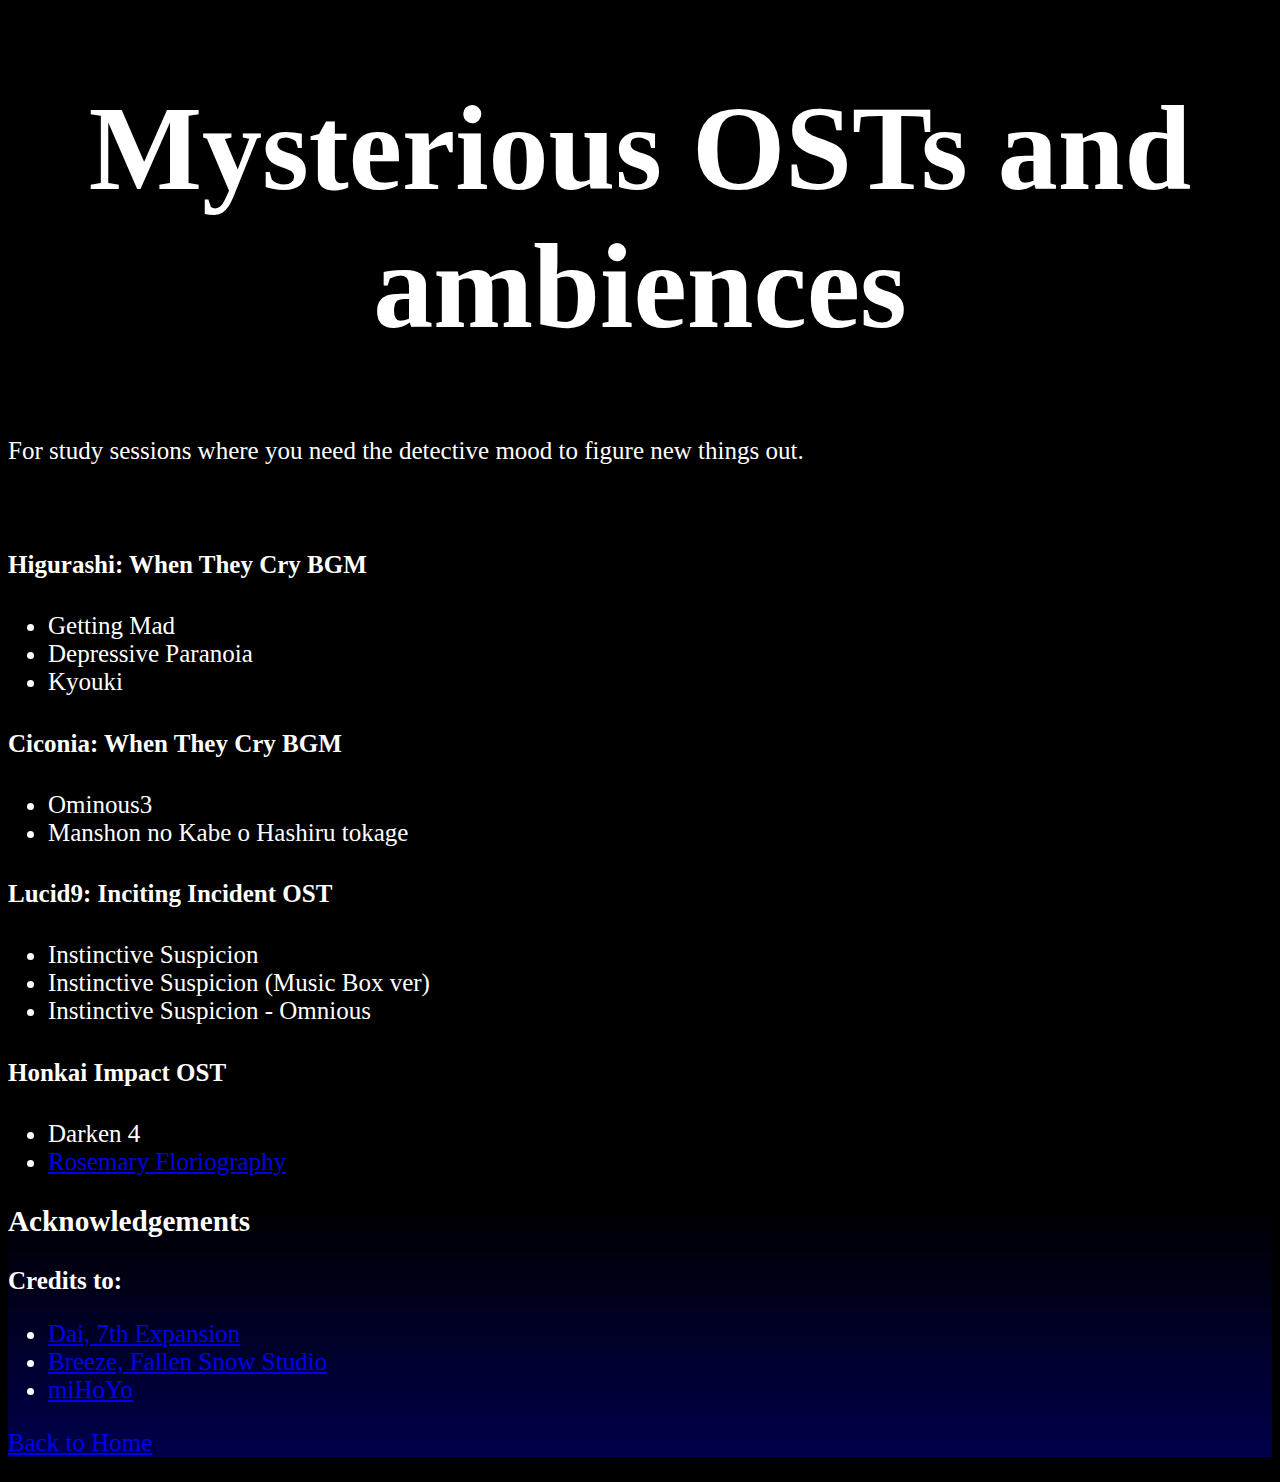
==== sections/mystery.html @ b1ce933c "Too lazy to explain" ====
<!DOCTYPE html>
<html lang="en">
<head>
    <meta charset="UTF-8">
    <title>MYSTERY</title>
    <link rel="stylesheet" href="../base-style.css">
</head>
<body>
    <header>
        <h1>Mysterious OSTs and ambiences</h1>
        <p>For study sessions where you need the detective mood to figure new things out.</p>
        <br>
    </header>
    <div>
        <h4>Higurashi: When They Cry BGM</h4>
        <ul>
            <li>Getting Mad</li>
            <li>Depressive Paranoia</li>
            <li>Kyouki</li>
        </ul>
        <h4>Ciconia: When They Cry BGM</h4>
        <ul>
            <li>Ominous3</li>
            <li>Manshon no Kabe o Hashiru tokage</li>
        </ul>
        <h4>Lucid9: Inciting Incident OST</h4>
        <ul>
            <li>Instinctive Suspicion</li>
            <li>Instinctive Suspicion (Music Box ver)</li>
            <li>Instinctive Suspicion - Omnious</li>
        </ul>
        <h4>Honkai Impact OST</h4>
        <ul>
            <li>Darken 4</li>
            <li><a href="../individual-tracks/rosemary-floriography.html">Rosemary Floriography</a></li>
        </ul>
    </div>
    <footer>
        <h3>Acknowledgements</h3>
        <p>
            <strong>Credits to:</strong>
        </p>
        <ul>
            <li><a href="http://07th-expansion.net/">Dai, 7th Expansion</a></li>
            <li><a href="http://lucid9.weebly.com/fallen-snow-s.html">Breeze, Fallen Snow Studio</a></li>
            <li><a href="https://www.mihoyo.com/en/?introtab=intro">miHoYo</a></li>
        </ul>
        <p><a href="../index.html">Back to Home</a></p>
    </footer>
</body>
</html>
---- base-style.css ----
/* set a gradient background of black and blue */
body {
    color: white;
    background-color: black;
    font-size: 25px;
    font-family: sans-serif, 'Times New Roman;
}

header {
    font-size:25px;
}

h1 {
    font-size:120px;
    text-align: center;
}

/*Reminder about flexbox*/

iframe {
    width: 1700px;
    height: 700px;
    display:flex;
    align-items:center;
    justify-content:center;
}

footer {
    background: linear-gradient(rgba(0,0,0,50), rgba(0, 0, 75, 25));
}
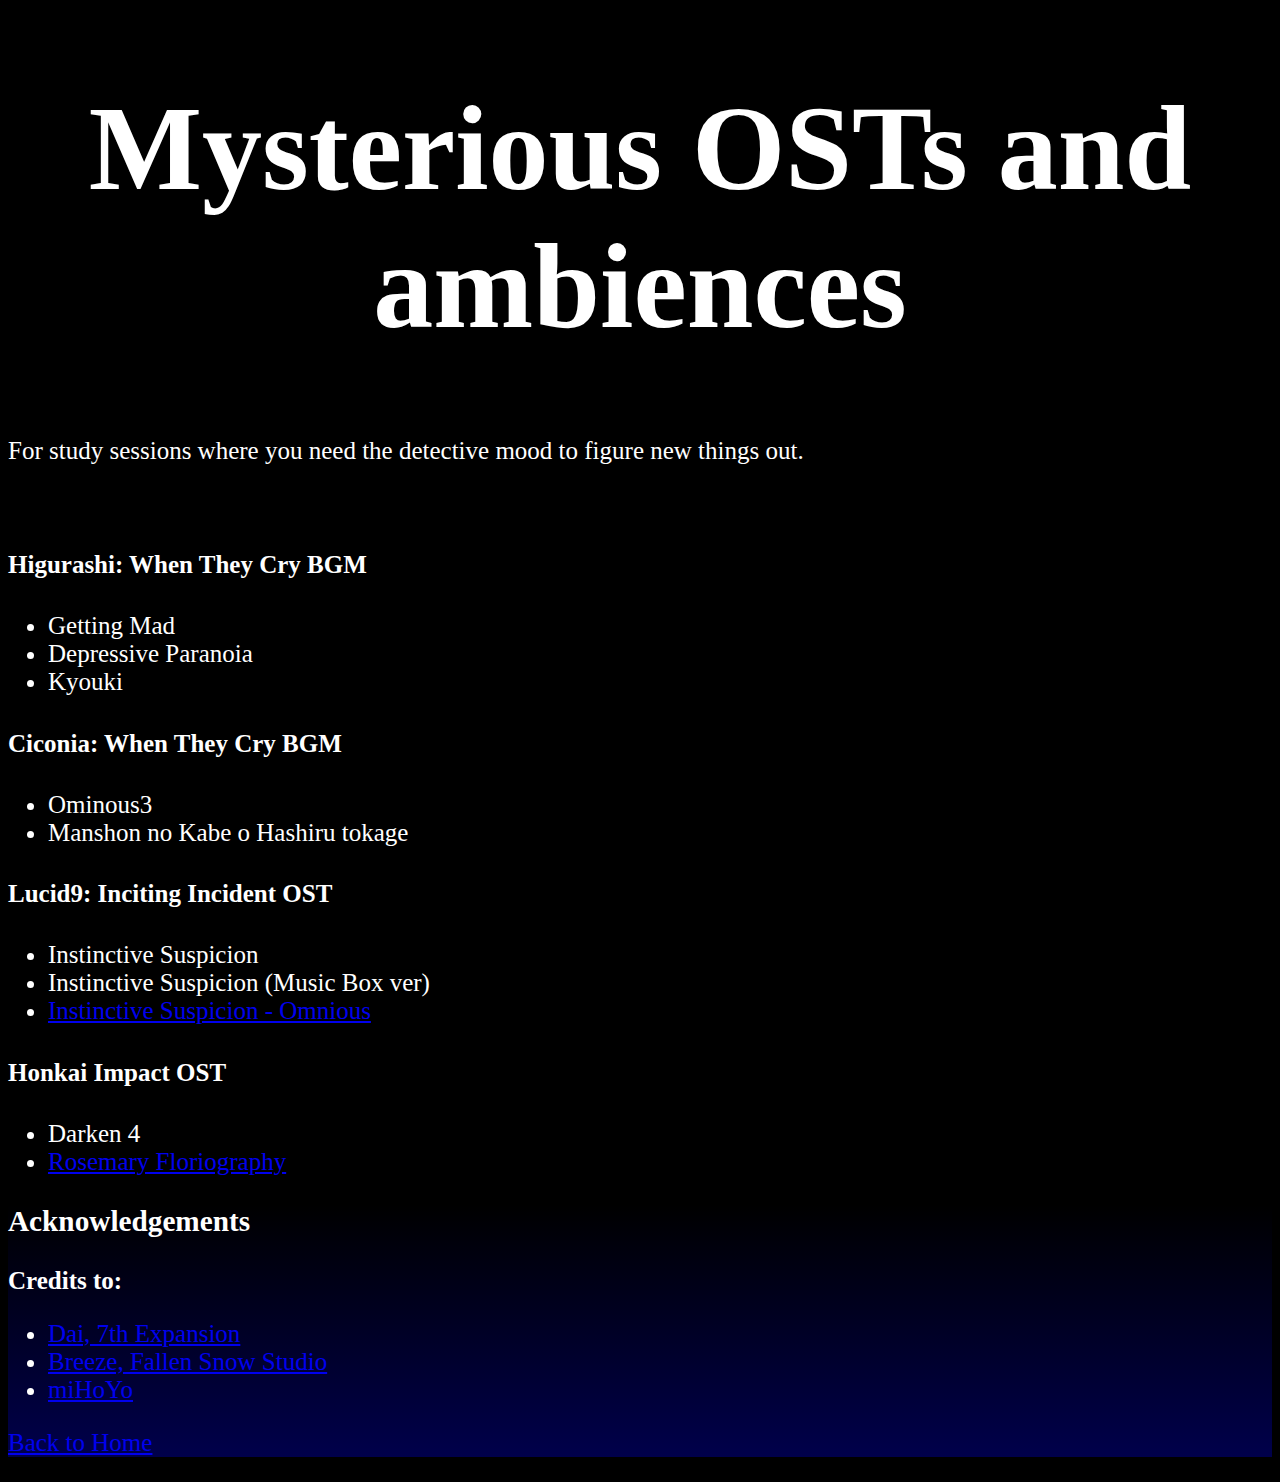
==== commit 617f7d0c: "Added a local audio file, instinctive suspicion omnious in MYSTERY." ====
--- a/sections/mystery.html
+++ b/sections/mystery.html
@@ -27,7 +27,7 @@
         <ul>
             <li>Instinctive Suspicion</li>
             <li>Instinctive Suspicion (Music Box ver)</li>
-            <li>Instinctive Suspicion - Omnious</li>
+            <li><a href="../individual-tracks/instinctive-suspicion-omnious.html">Instinctive Suspicion - Omnious</a></li>
         </ul>
         <h4>Honkai Impact OST</h4>
         <ul>
